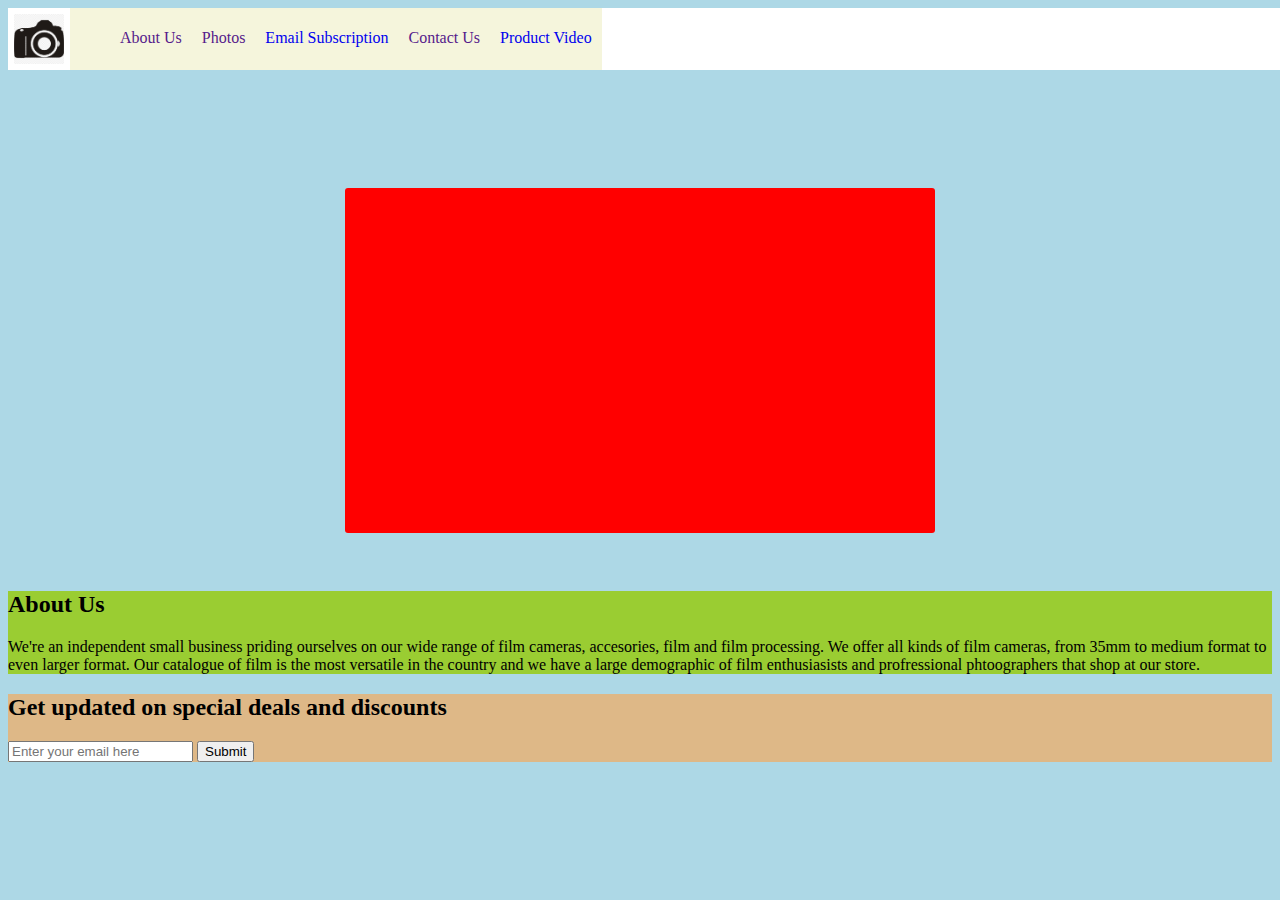
==== product-landing-page/index.html @ a77d6804 "initial layout of product landing page" ====
<!DOCTYPE html>

<html>
    <head>
        <title>Product Landing Page</title>
        <meta charset="UTF-8">
        <link href="styles/styles.css" type="text/css" rel="stylesheet">
    </head>

    <body>
        <header id="header">
            <img id="header-img" src="images/camera.jpg" alt="header-image">
            <!--Nav bar should always be at top of the viewport-->
            <nav id="nav-bar">
                <ul>
                    <li class="nav-link"><a href="#video-section">Product Video</a></li>
                    <li class="nav-link"><a href="">Contact Us</a></li>
                    <li class="nav-link"><a href="#form">Email Subscription</a></li>
                    <li class="nav-link"><a href="">Photos</a></li>
                    <li class="nav-link"><a href="">About Us</a></li>
                </ul>
            </nav>
        </header>

        <div id="video-section">
            <iframe width="560" height="315" src="https://www.youtube.com/embed/hQRfUE723go" 
                frameborder="0" allow="accelerometer; autoplay; encrypted-media; gyroscope; picture-in-picture" 
                allowfullscreen></iframe>
        </div>

        <video id="video" width="0" height="0" controls></video>
        <div id="about-us">
            <h2>About Us</h2>
            <p> We're an independent small business priding ourselves on our wide range of film cameras, accesories,
                film and film processing. We offer all kinds of film cameras, from 35mm to medium format to even 
                larger format. Our catalogue of film is the most versatile in the country and we have a large 
                demographic of film enthusiasists and profressional phtoographers that shop at our store.
            </p>
        </div>

        <div id="product-images">

        </div>
        
        <form id="form">
            <h2>Get updated on special deals and discounts</h2>
            <input id="email" type=email placeholder="Enter your email here" required>
            <!--Need to do submit logic here - submit it to the mock website by freeCodeCamp-->
            <input id="submit" type=submit>
        </form>

        <!--need at least one media query-->
        <!--need to utilise flexbox at least once-->


    </body>
</html>
---- product-landing-page/styles/styles.css ----
body {
    background-color: lightblue;
}

header {
    display: flex;
    flex-direction: row;
    background-color: white;
    position: fixed;
    width: 100%;
}

#header-img {
    width: 50px;
    height: 50px;
    padding: 3px;
    margin: 3px;
}

#nav-bar {
    background-color: beige;
    overflow: hidden;
}

#nav-bar .nav-link {
    float: right;
    list-style: none;
    padding: 5px;
}

#nav-bar .nav-link:hover {
    font-weight: bold;
}

#nav-bar .nav-link a {
    text-decoration: none;
    padding: 0px 5px;
}

li:hover {
    color: blue;
}

#video-section {
    display: flex;
    justify-content: center;
}

iframe {
    margin: 20px;
    padding: 15px;
    background-color: red;
    position: relative;
    margin-top: 180px;
    border-radius: 3px;
}

#about-us {
    background-color: yellowgreen;
}

#form {
    background-color: burlywood;
}
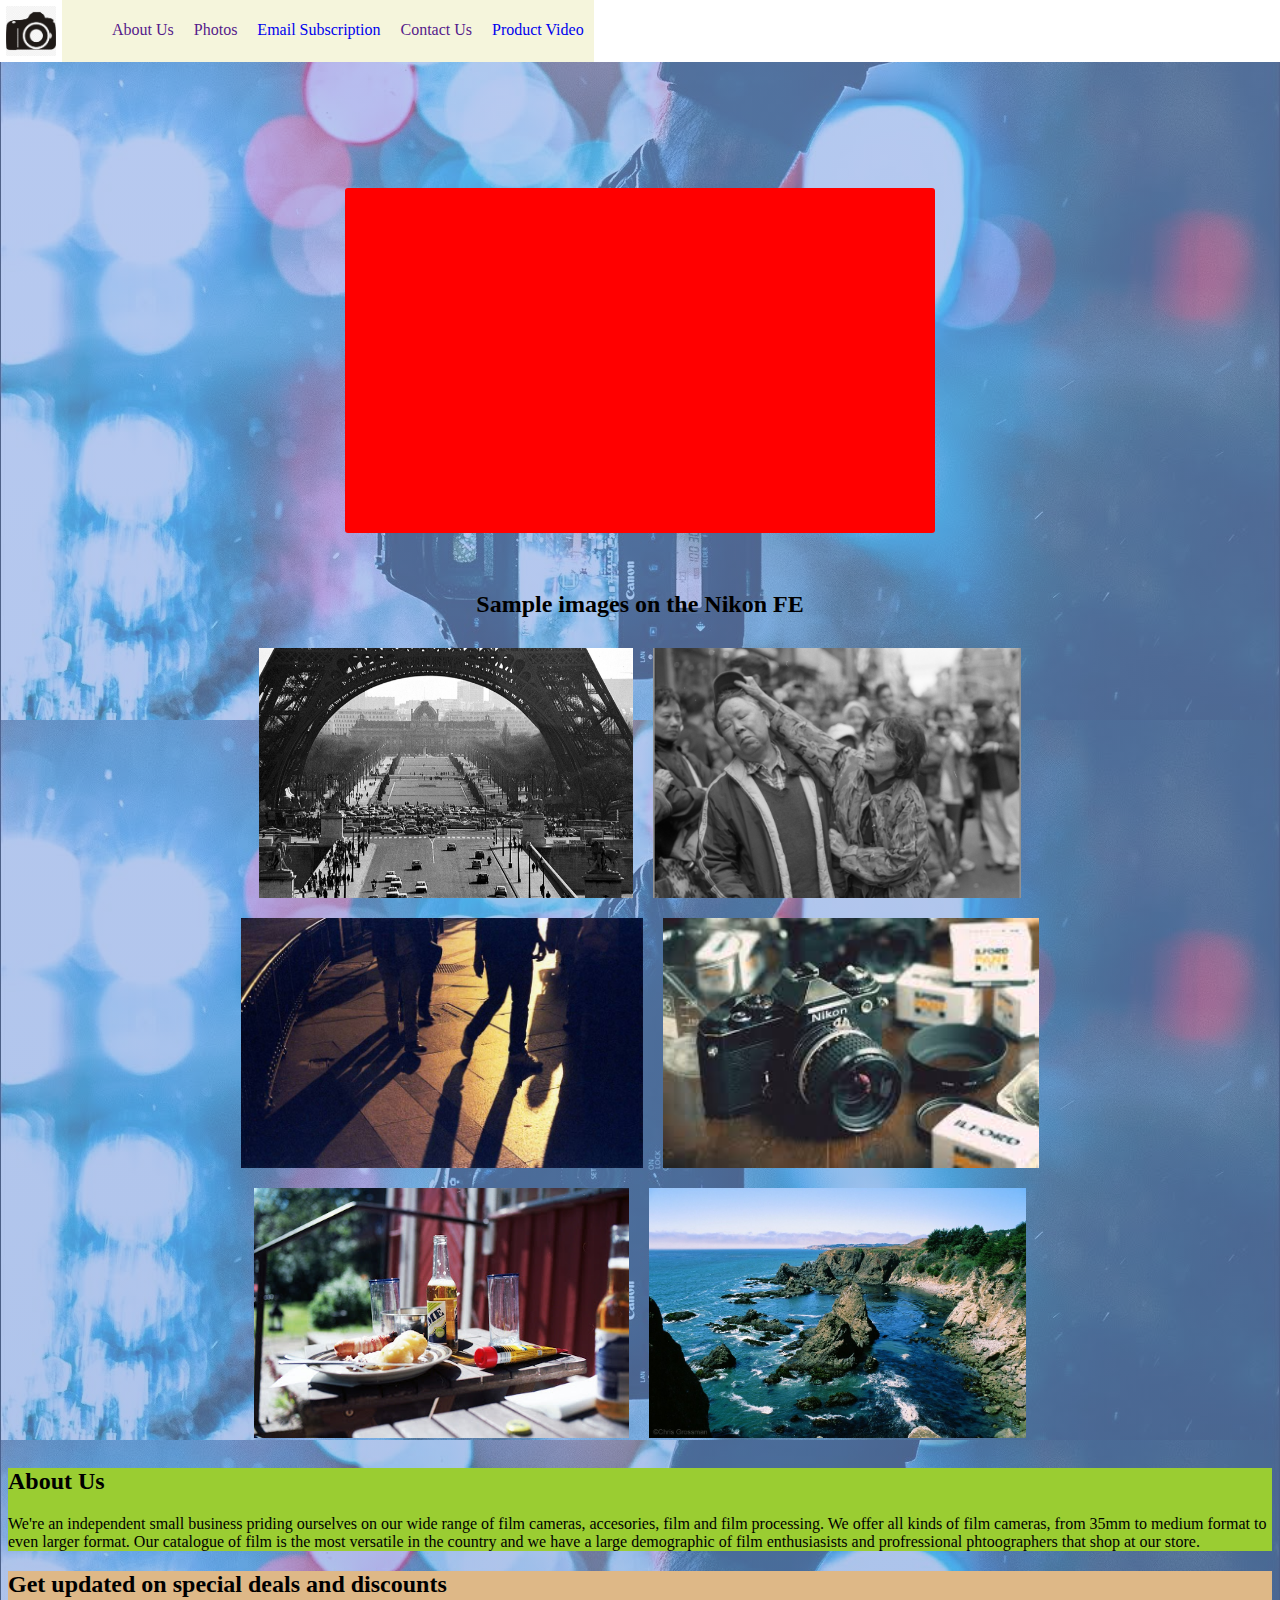
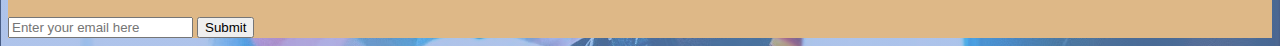
==== commit 046bc032: "more layout refinements" ====
--- a/product-landing-page/index.html
+++ b/product-landing-page/index.html
@@ -29,6 +29,17 @@
         </div>
 
         <video id="video" width="0" height="0" controls></video>
+
+        <h2 id="sample-photos-heading">Sample images on the Nikon FE</h2>
+        <div id="product-images">
+            <img class="samples" src="images/sample-1.jpg">
+            <img class="samples" src="images/sample-2.png">
+            <img class="samples" src="images/sample-3.jpg">
+            <img class="samples" src="images/sample-4.jpg">
+            <img class="samples" src="images/sample-5.jpg">
+            <img class="samples" src="images/sample-6.jpg">
+        </div>
+
         <div id="about-us">
             <h2>About Us</h2>
             <p> We're an independent small business priding ourselves on our wide range of film cameras, accesories,
@@ -38,10 +49,6 @@
             </p>
         </div>
 
-        <div id="product-images">
-
-        </div>
-        
         <form id="form">
             <h2>Get updated on special deals and discounts</h2>
             <input id="email" type=email placeholder="Enter your email here" required>
@@ -50,7 +57,6 @@
         </form>
 
         <!--need at least one media query-->
-        <!--need to utilise flexbox at least once-->
 
 
     </body>
--- a/product-landing-page/styles/styles.css
+++ b/product-landing-page/styles/styles.css
@@ -1,5 +1,7 @@
 body {
     background-color: lightblue;
+    background: linear-gradient(rgba(136, 166, 230, 0.6), rgba(121, 156, 221, 0.6)), 
+        url("../images/background.jpg");
 }
 
 header {
@@ -7,6 +9,9 @@
     flex-direction: row;
     background-color: white;
     position: fixed;
+    top: 0;
+    left: 0;
+    right: 0;
     width: 100%;
 }
 
@@ -50,9 +55,27 @@
     margin: 20px;
     padding: 15px;
     background-color: red;
-    position: relative;
     margin-top: 180px;
     border-radius: 3px;
+}
+
+#sample-photos-heading {
+    text-align: center;
+}
+
+#product-images {
+    display: flex;
+    flex-direction: row;
+    flex-wrap: wrap;
+    margin: 0px 50px 10px;
+    justify-content: center;
+}
+
+.samples {
+    height: 250px;
+    width: auto;
+    padding: 5px;
+    margin: 5px;
 }
 
 #about-us {
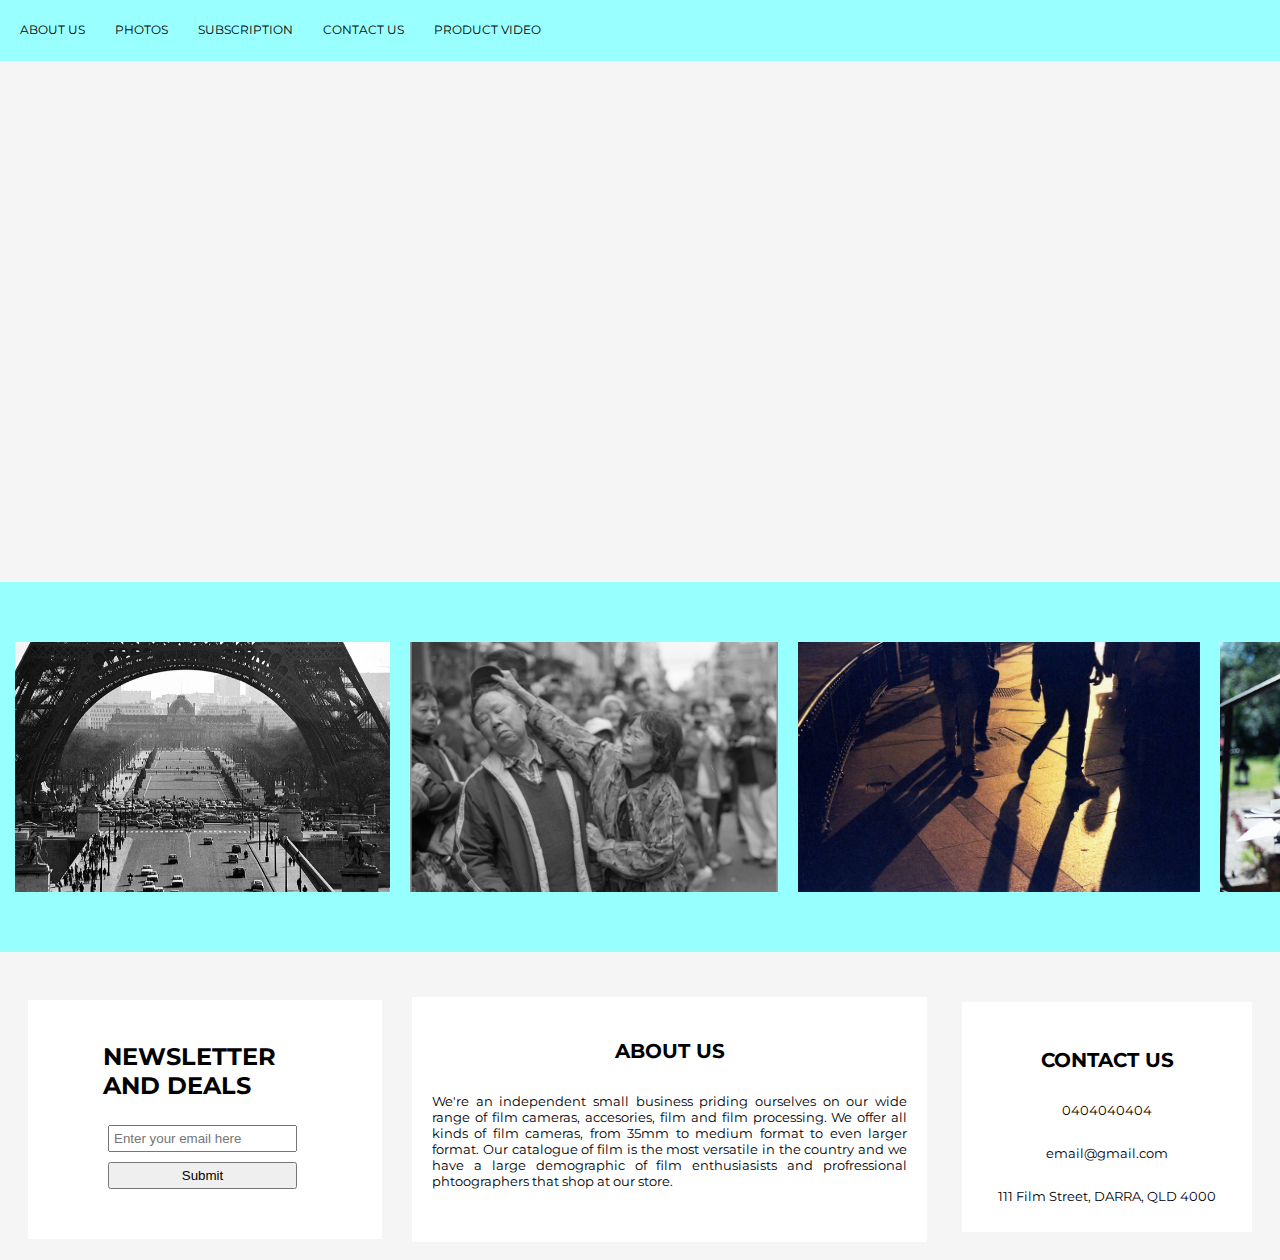
==== commit 93e0e5aa: "Refine layout and functionality; changed font" ====
--- a/product-landing-page/index.html
+++ b/product-landing-page/index.html
@@ -5,19 +5,20 @@
         <title>Product Landing Page</title>
         <meta charset="UTF-8">
         <link href="styles/styles.css" type="text/css" rel="stylesheet">
+        <link href="https://fonts.googleapis.com/css?family=Montserrat|Work+Sans&display=swap" rel="stylesheet">
     </head>
 
     <body>
         <header id="header">
-            <img id="header-img" src="images/camera.jpg" alt="header-image">
+            <!-- <img id="header-img" src="images/camera.jpg" alt="header-image"> -->
             <!--Nav bar should always be at top of the viewport-->
             <nav id="nav-bar">
                 <ul>
-                    <li class="nav-link"><a href="#video-section">Product Video</a></li>
-                    <li class="nav-link"><a href="">Contact Us</a></li>
-                    <li class="nav-link"><a href="#form">Email Subscription</a></li>
-                    <li class="nav-link"><a href="">Photos</a></li>
-                    <li class="nav-link"><a href="">About Us</a></li>
+                    <li class="nav-link"><a href="#video-section">PRODUCT VIDEO</a></li>
+                    <li class="nav-link"><a href="#contact-us">CONTACT US</a></li>
+                    <li class="nav-link"><a href="#form">SUBSCRIPTION</a></li>
+                    <li class="nav-link"><a href="#product-images">PHOTOS</a></li>
+                    <li class="nav-link"><a href="#about-us">ABOUT US</a></li>
                 </ul>
             </nav>
         </header>
@@ -30,31 +31,39 @@
 
         <video id="video" width="0" height="0" controls></video>
 
-        <h2 id="sample-photos-heading">Sample images on the Nikon FE</h2>
+        <!-- <h2 id="sample-photos-heading">Sample images on the Nikon FE</h2> -->
         <div id="product-images">
             <img class="samples" src="images/sample-1.jpg">
             <img class="samples" src="images/sample-2.png">
             <img class="samples" src="images/sample-3.jpg">
-            <img class="samples" src="images/sample-4.jpg">
             <img class="samples" src="images/sample-5.jpg">
             <img class="samples" src="images/sample-6.jpg">
         </div>
 
-        <div id="about-us">
-            <h2>About Us</h2>
-            <p> We're an independent small business priding ourselves on our wide range of film cameras, accesories,
-                film and film processing. We offer all kinds of film cameras, from 35mm to medium format to even 
-                larger format. Our catalogue of film is the most versatile in the country and we have a large 
-                demographic of film enthusiasists and profressional phtoographers that shop at our store.
-            </p>
+        <div id="contact-section">
+            <form id="form">
+                <h2>NEWSLETTER AND DEALS</h2>
+                <input id="email" type=email placeholder="Enter your email here" required>
+                <!--Need to do submit logic here - submit it to the mock website by freeCodeCamp-->
+                <input id="submit" type=submit>
+            </form>
+
+            <div id="about-us">
+                <h2>ABOUT US</h2>
+                <p> We're an independent small business priding ourselves on our wide range of film cameras, accesories,
+                    film and film processing. We offer all kinds of film cameras, from 35mm to medium format to even 
+                    larger format. Our catalogue of film is the most versatile in the country and we have a large 
+                    demographic of film enthusiasists and profressional phtoographers that shop at our store.
+                </p>
+            </div>
+
+            <div id="contact-us">
+                <h2>CONTACT US</h2>
+                <p>0404040404</p>
+                <p>email@gmail.com</p>
+                <p>111 Film Street, DARRA, QLD 4000</p>
+            </div>
         </div>
-
-        <form id="form">
-            <h2>Get updated on special deals and discounts</h2>
-            <input id="email" type=email placeholder="Enter your email here" required>
-            <!--Need to do submit logic here - submit it to the mock website by freeCodeCamp-->
-            <input id="submit" type=submit>
-        </form>
 
         <!--need at least one media query-->
 
--- a/product-landing-page/styles/styles.css
+++ b/product-landing-page/styles/styles.css
@@ -1,49 +1,50 @@
 body {
-    background-color: lightblue;
-    background: linear-gradient(rgba(136, 166, 230, 0.6), rgba(121, 156, 221, 0.6)), 
-        url("../images/background.jpg");
+    background-color: whitesmoke;
+    /* background: linear-gradient(rgba(136, 166, 230, 0.6), rgba(121, 156, 221, 0.6)), 
+        url("../images/background.jpg"); */
+    font-family:'Montserrat', Helvetica, sans-serif, Arial;
 }
 
 header {
     display: flex;
     flex-direction: row;
-    background-color: white;
+    background-color: rgb(154, 255, 255);
     position: fixed;
     top: 0;
     left: 0;
     right: 0;
     width: 100%;
+    font-family: 'Montserrat', 'Work Sans', sans-serif;
+    font-size: 12px;
+    text-decoration: none;
 }
 
 #header-img {
     width: 50px;
     height: 50px;
-    padding: 3px;
-    margin: 3px;
+    margin: 0px 0px 0px 5px;
 }
 
 #nav-bar {
-    background-color: beige;
     overflow: hidden;
+    padding: 10px 10px 10px 0px;
+    margin-left: -30px;
 }
 
 #nav-bar .nav-link {
     float: right;
     list-style: none;
-    padding: 5px;
+    padding: 0px 10px 7px 5px;
+    margin: 0px 10px 7px 5px;
 }
 
-#nav-bar .nav-link:hover {
-    font-weight: bold;
+a, a:active, a:visited {
+    text-decoration: none;
+    color: black;
 }
 
-#nav-bar .nav-link a {
-    text-decoration: none;
-    padding: 0px 5px;
-}
-
-li:hover {
-    color: blue;
+a:hover {
+    color: rgb(116, 104, 104);
 }
 
 #video-section {
@@ -52,36 +53,92 @@
 }
 
 iframe {
-    margin: 20px;
-    padding: 15px;
-    background-color: red;
-    margin-top: 180px;
+    padding: 10px;
+    background-color: transparent;
     border-radius: 3px;
+    margin-top: 130px;
+    margin-bottom: -10px;
 }
 
 #sample-photos-heading {
-    text-align: center;
+    position: absolute;
+    margin-top: 120px;
+    margin-left: 440px;
 }
 
 #product-images {
+    background-color: rgb(152, 255, 255);
     display: flex;
     flex-direction: row;
-    flex-wrap: wrap;
-    margin: 0px 50px 10px;
-    justify-content: center;
+    overflow: scroll;
+    margin: 100px -8px 0px -8px;
+    padding: 50px 5px 50px 5px;
 }
 
 .samples {
-    height: 250px;
-    width: auto;
+    max-height: 250px;
+    width: 100%;
     padding: 5px;
     margin: 5px;
 }
 
+#contact-section {
+    display: flex;
+    flex-direction: row;
+    justify-content: center;
+    align-content: center;
+    margin-left: 0px;
+    background-color: whitesmoke;
+}
+
+#contact-section .contact-info {
+    list-style: none;
+    float: left;
+    padding: 5px;
+    margin: 0px 2px 0px 2px;
+    padding: 10px;
+}
+
 #about-us {
-    background-color: yellowgreen;
+    background-color: white;
+    width: 100%;
+    display: flex;
+    flex-direction: column;
+    justify-self: center;
+    align-self: center;
+    text-align: justify;
+    margin: 45px 20px 10px 20px;
+    padding: 25px 20px 40px 20px;
+    font-size: 10pt;
+}
+
+#about-us h2, #contact-us h2 {
+    text-align: center;
 }
 
 #form {
-    background-color: burlywood;
+    display: flex;
+    flex-direction: column;
+    background-color: white;
+    align-self: center;
+    padding: 22px 80px 45px 75px;
+    margin: 30px 10px -5px 20px;
+}
+
+#submit, #email {
+    margin: 5px;
+    padding: 4px;
+}
+
+
+#contact-us {
+    background-color: white;
+    display: flex;
+    flex-direction: column;
+    text-align: center;
+    font-size: 10pt;
+    margin: 50px 20px 20px 15px;
+    padding: 25px 20px 10px 20px;
+    justify-content: center;
+    min-width: 250px;
 }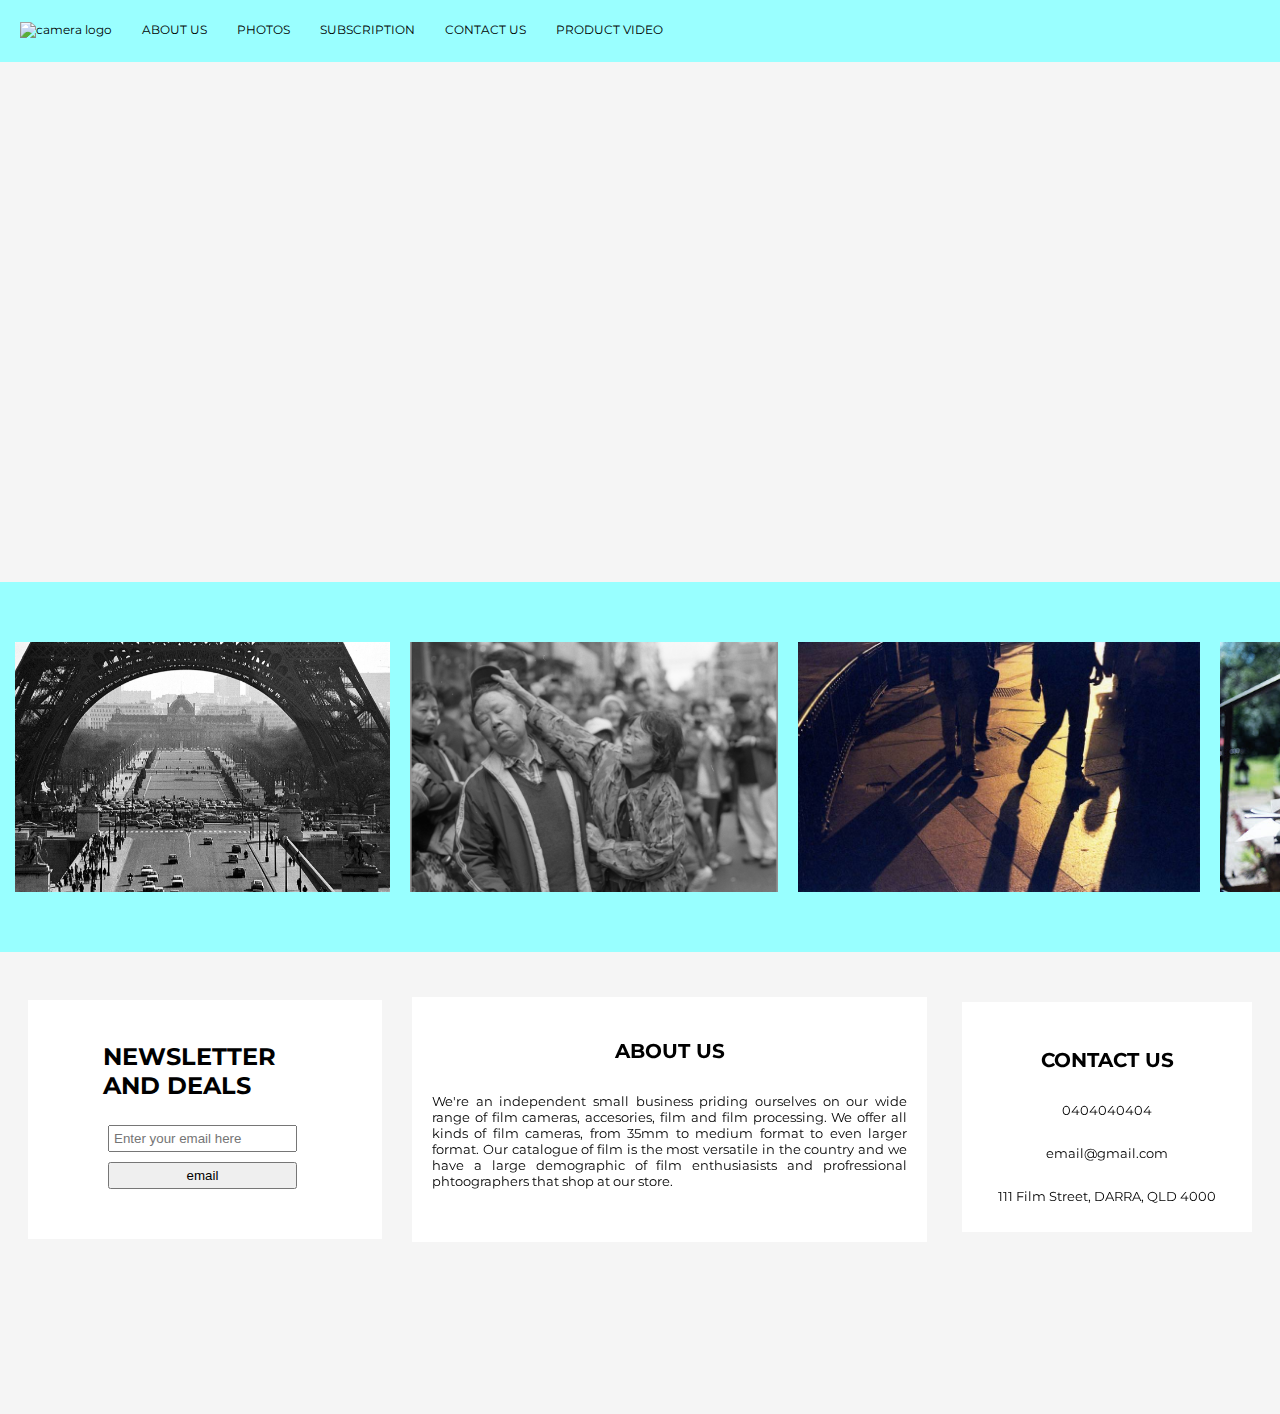
==== commit a577c9b9: "fixed tests: notably added media query for larger sized viewport" ====
--- a/product-landing-page/index.html
+++ b/product-landing-page/index.html
@@ -14,11 +14,12 @@
             <!--Nav bar should always be at top of the viewport-->
             <nav id="nav-bar">
                 <ul>
-                    <li class="nav-link"><a href="#video-section">PRODUCT VIDEO</a></li>
-                    <li class="nav-link"><a href="#contact-us">CONTACT US</a></li>
-                    <li class="nav-link"><a href="#form">SUBSCRIPTION</a></li>
-                    <li class="nav-link"><a href="#product-images">PHOTOS</a></li>
-                    <li class="nav-link"><a href="#about-us">ABOUT US</a></li>
+                    <li><a class="nav-link" href="#video-section">PRODUCT VIDEO</a></li>
+                    <li><a class="nav-link" href="#contact-us">CONTACT US</a></li>
+                    <li><a class="nav-link" href="#form">SUBSCRIPTION</a></li>
+                    <li><a class="nav-link" href="#product-images">PHOTOS</a></li>
+                    <li><a class="nav-link" href="#about-us">ABOUT US</a></li>
+                    <li><img src="images/camera.jpq" alt="camera logo"></li>
                 </ul>
             </nav>
         </header>
@@ -45,7 +46,7 @@
                 <h2>NEWSLETTER AND DEALS</h2>
                 <input id="email" type=email placeholder="Enter your email here" required>
                 <!--Need to do submit logic here - submit it to the mock website by freeCodeCamp-->
-                <input id="submit" type=submit>
+                <input id="submit" type=submit value="email" formaction="https://www.freecodecamp.com/email-submit">
             </form>
 
             <div id="about-us">
@@ -65,7 +66,7 @@
             </div>
         </div>
 
-        <!--need at least one media query-->
+        <video id="video"></video>
 
 
     </body>
--- a/product-landing-page/styles/styles.css
+++ b/product-landing-page/styles/styles.css
@@ -31,19 +31,19 @@
     margin-left: -30px;
 }
 
-#nav-bar .nav-link {
+#nav-bar li {
     float: right;
     list-style: none;
     padding: 0px 10px 7px 5px;
     margin: 0px 10px 7px 5px;
 }
 
-a, a:active, a:visited {
+.nav-link, .nav-link:active, .nav-link:visited {
     text-decoration: none;
     color: black;
 }
 
-a:hover {
+.nav-link:hover {
     color: rgb(116, 104, 104);
 }
 
@@ -141,4 +141,24 @@
     padding: 25px 20px 10px 20px;
     justify-content: center;
     min-width: 250px;
+}
+
+@media only screen and (min-width: 1800px) {
+    #about-us {
+        min-width: 40%;
+    }
+
+    #contact-us {
+        min-width: 20%;
+    }
+
+    #form {
+        min-width: 15%;
+        padding-top: 50px;
+        padding-bottom: 50px;
+    }
+
+    body {
+        font-size: 12pt;
+    }
 }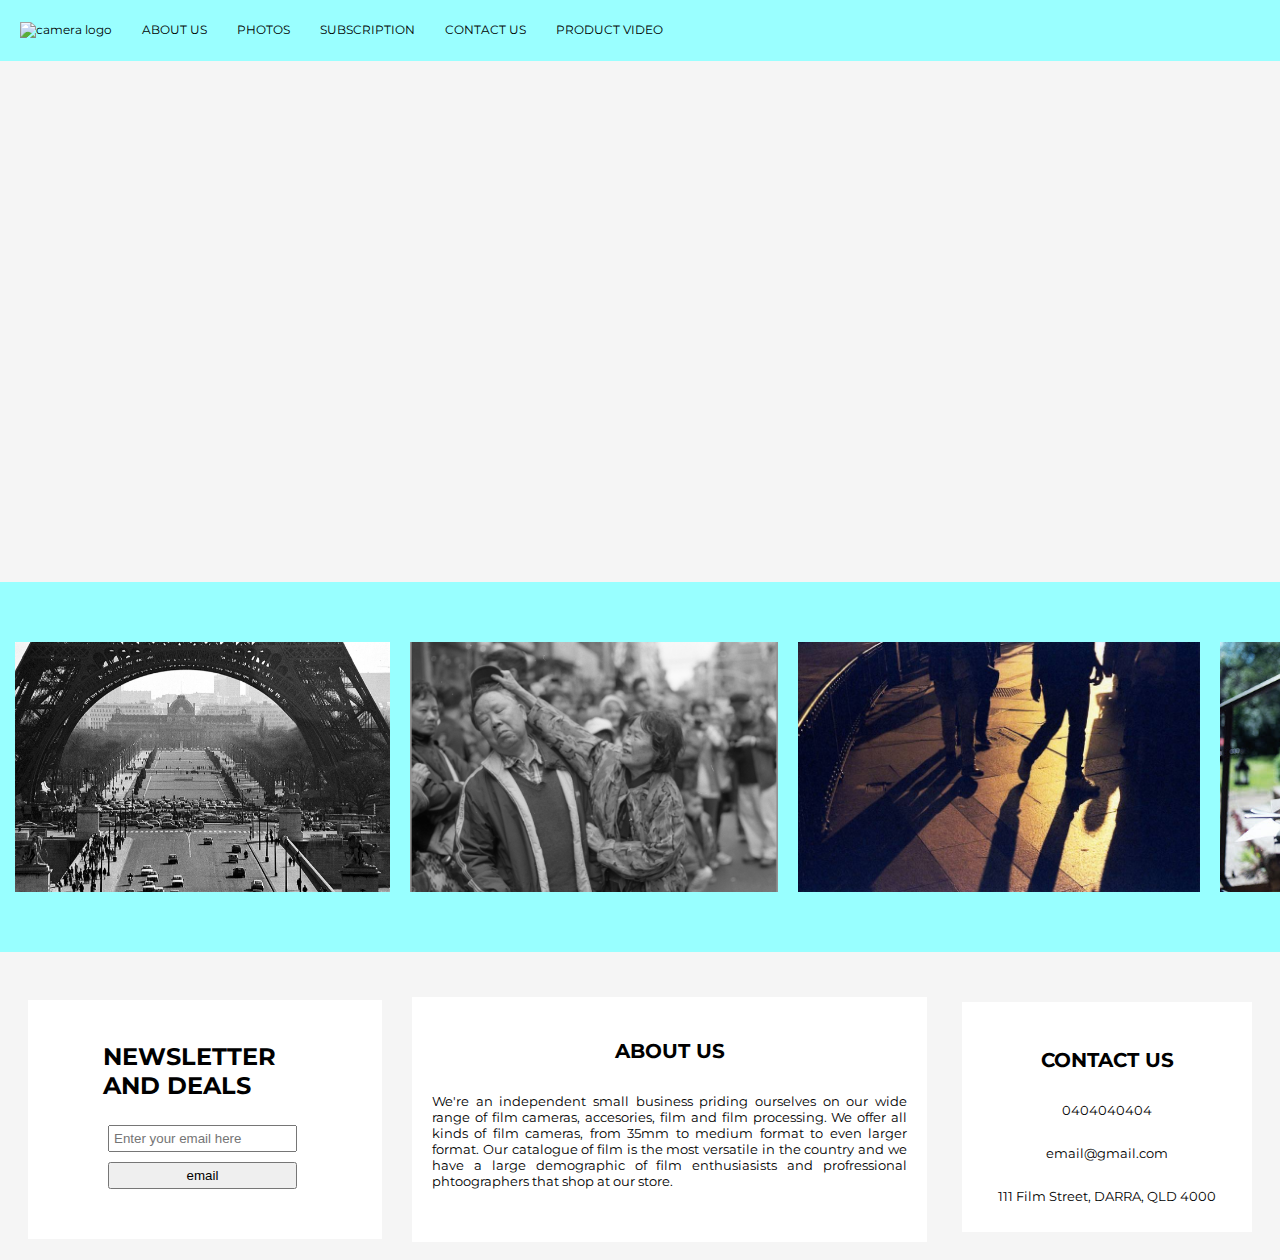
==== commit a709e576: "fixed tests - no functionality changed" ====
--- a/product-landing-page/index.html
+++ b/product-landing-page/index.html
@@ -19,7 +19,7 @@
                     <li><a class="nav-link" href="#form">SUBSCRIPTION</a></li>
                     <li><a class="nav-link" href="#product-images">PHOTOS</a></li>
                     <li><a class="nav-link" href="#about-us">ABOUT US</a></li>
-                    <li><img src="images/camera.jpq" alt="camera logo"></li>
+                    <li><img id="header-img" src="images/camera.jpq" alt="camera logo"></li>
                 </ul>
             </nav>
         </header>
@@ -30,7 +30,7 @@
                 allowfullscreen></iframe>
         </div>
 
-        <video id="video" width="0" height="0" controls></video>
+        <video id="video" width="0" height="0" src="" controls></video>
 
         <!-- <h2 id="sample-photos-heading">Sample images on the Nikon FE</h2> -->
         <div id="product-images">
@@ -42,11 +42,11 @@
         </div>
 
         <div id="contact-section">
-            <form id="form">
+            <form id="form" action="https://www.freecodecamp.com/email-submit">
                 <h2>NEWSLETTER AND DEALS</h2>
-                <input id="email" type=email placeholder="Enter your email here" required>
+                <input id="email" name="email" type=email placeholder="Enter your email here" required>
                 <!--Need to do submit logic here - submit it to the mock website by freeCodeCamp-->
-                <input id="submit" type=submit value="email" formaction="https://www.freecodecamp.com/email-submit">
+                <input id="submit" type=submit value="email">
             </form>
 
             <div id="about-us">
@@ -65,9 +65,5 @@
                 <p>111 Film Street, DARRA, QLD 4000</p>
             </div>
         </div>
-
-        <video id="video"></video>
-
-
     </body>
 </html>--- a/product-landing-page/styles/styles.css
+++ b/product-landing-page/styles/styles.css
@@ -20,9 +20,10 @@
 }
 
 #header-img {
-    width: 50px;
-    height: 50px;
-    margin: 0px 0px 0px 5px;
+    width: 20px;
+    height: 20px;
+    margin-bottom: -7px;
+    margin-top: -7px;
 }
 
 #nav-bar {
